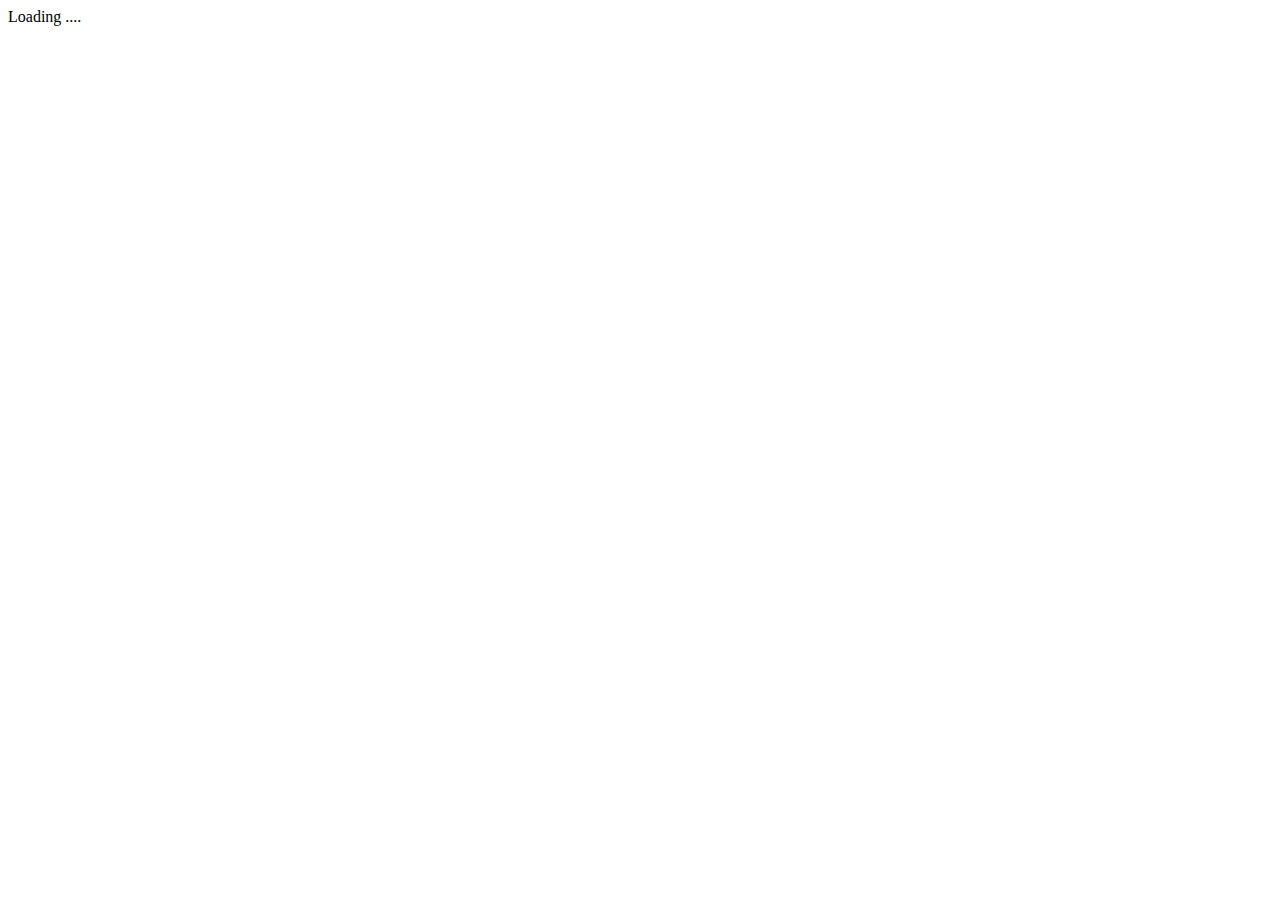
==== files/index.html @ a7618790 "Update index.html" ====
<!DOCTYPE html>
<html>
<head>
<title>Python Integration Tool (V1.0)</title>
<script src="/package/Tao.jsx"></script>
<link rel="stylesheet" href="/package/Tao.css">
<link href="https://stackpath.bootstrapcdn.com/font-awesome/4.7.0/css/font-awesome.min.css" rel="stylesheet">
</head>
<body class="bg-secondary">
<div class="container-fluid">
  <div class="row">
    <div class="col-sm-1 p-0"></div>
    <div class="col-sm-10 p-0">
      <div class="container-fluid alert-secondary">
          <div class="row">
              <div class="col-sm-12 p-0 pl-2 pr-2" id="topMenu">Loading ....</div>
          </div>
          <div class="row">
              <div class="col-sm-12 p-0 pl-2 pr-2 mb-3 rounded-bottom" id="bodyBox"></div>
          </div>
      </div>
    </div>
    <div class="col-sm-1 p-0"></div>
  </div>
</div>
</body>
</html>
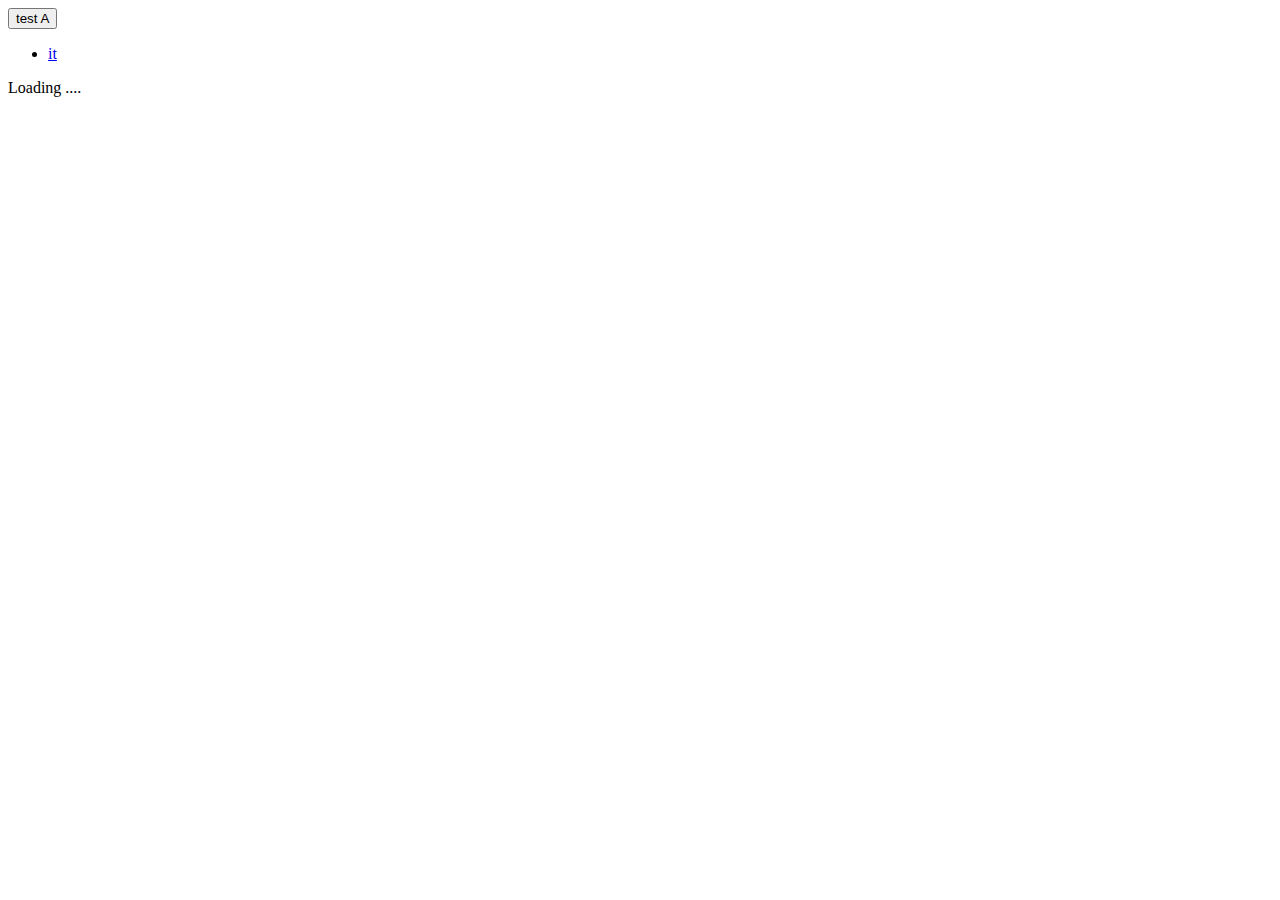
==== commit b968242b: "Update index.html" ====
--- a/files/index.html
+++ b/files/index.html
@@ -3,20 +3,30 @@
 <head>
 <title>Python Integration Tool (V1.0)</title>
 <script src="/package/Tao.jsx"></script>
-<link rel="stylesheet" href="/package/Tao.css">
-<link href="https://stackpath.bootstrapcdn.com/font-awesome/4.7.0/css/font-awesome.min.css" rel="stylesheet">
+<!--link rel="stylesheet" href="/package/Tao.css"-->
+  <link rel="stylesheet" href="http://admin_dev.shusiou.win/package/Tao.css">
+ 
+<!--link href="https://stackpath.bootstrapcdn.com/font-awesome/4.7.0/css/font-awesome.min.css" rel="stylesheet"-->
 </head>
 <body class="bg-secondary">
+         <div class="dropdown">
+				  <button className="btn btn-default dropdown-toggle" type="button" data-toggle="dropdown">
+				  test A
+				  <span class="caret"></span></button>
+				  <ul class="dropdown-menu p-1 pl-3 branch_select" >
+					<li><a href="#" >it</a></li>
+				  </ul>
+				</div>	
 <div class="container-fluid">
   <div class="row">
     <div class="col-sm-1 p-0"></div>
     <div class="col-sm-10 p-0">
-      <div class="container-fluid alert-secondary">
+      <div class="container-fluid alert-secondary rounded-bottom">
           <div class="row">
               <div class="col-sm-12 p-0 pl-2 pr-2" id="topMenu">Loading ....</div>
           </div>
           <div class="row">
-              <div class="col-sm-12 p-0 pl-2 pr-2 mb-3 rounded-bottom" id="bodyBox"></div>
+              <div class="col-sm-12 p-0 pl-2 pr-2 mb-3" id="bodyBox"></div>
           </div>
       </div>
     </div>
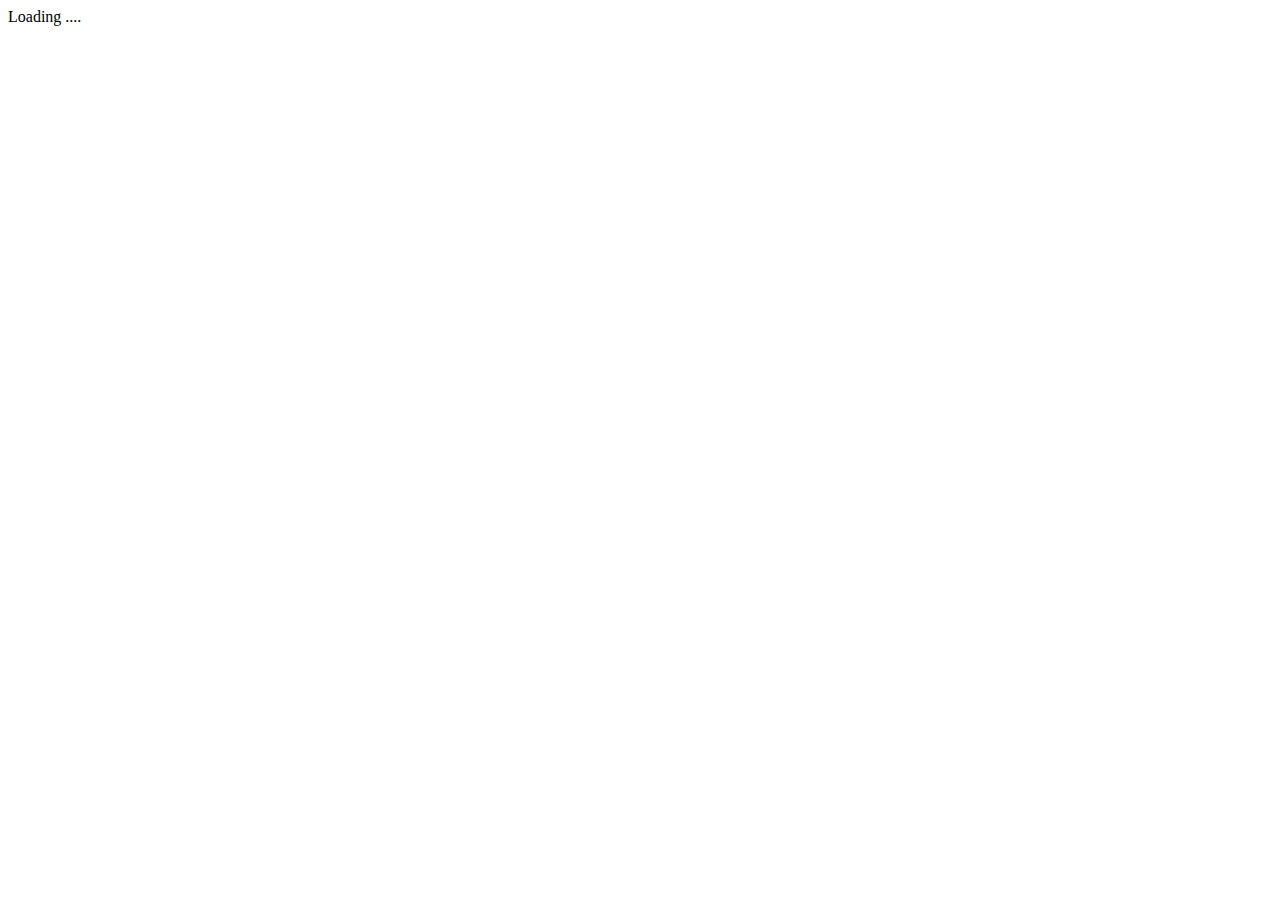
==== commit 13e774f2: "Update index.html" ====
--- a/files/index.html
+++ b/files/index.html
@@ -3,20 +3,10 @@
 <head>
 <title>Python Integration Tool (V1.0)</title>
 <script src="/package/Tao.jsx"></script>
-<!--link rel="stylesheet" href="/package/Tao.css"-->
-  <link rel="stylesheet" href="http://admin_dev.shusiou.win/package/Tao.css">
- 
-<!--link href="https://stackpath.bootstrapcdn.com/font-awesome/4.7.0/css/font-awesome.min.css" rel="stylesheet"-->
+<link rel="stylesheet" href="/package/Tao.css">
+<link href="https://stackpath.bootstrapcdn.com/font-awesome/4.7.0/css/font-awesome.min.css" rel="stylesheet">
 </head>
 <body class="bg-secondary">
-         <div class="dropdown">
-				  <button className="btn btn-default dropdown-toggle" type="button" data-toggle="dropdown">
-				  test A
-				  <span class="caret"></span></button>
-				  <ul class="dropdown-menu p-1 pl-3 branch_select" >
-					<li><a href="#" >it</a></li>
-				  </ul>
-				</div>	
 <div class="container-fluid">
   <div class="row">
     <div class="col-sm-1 p-0"></div>
